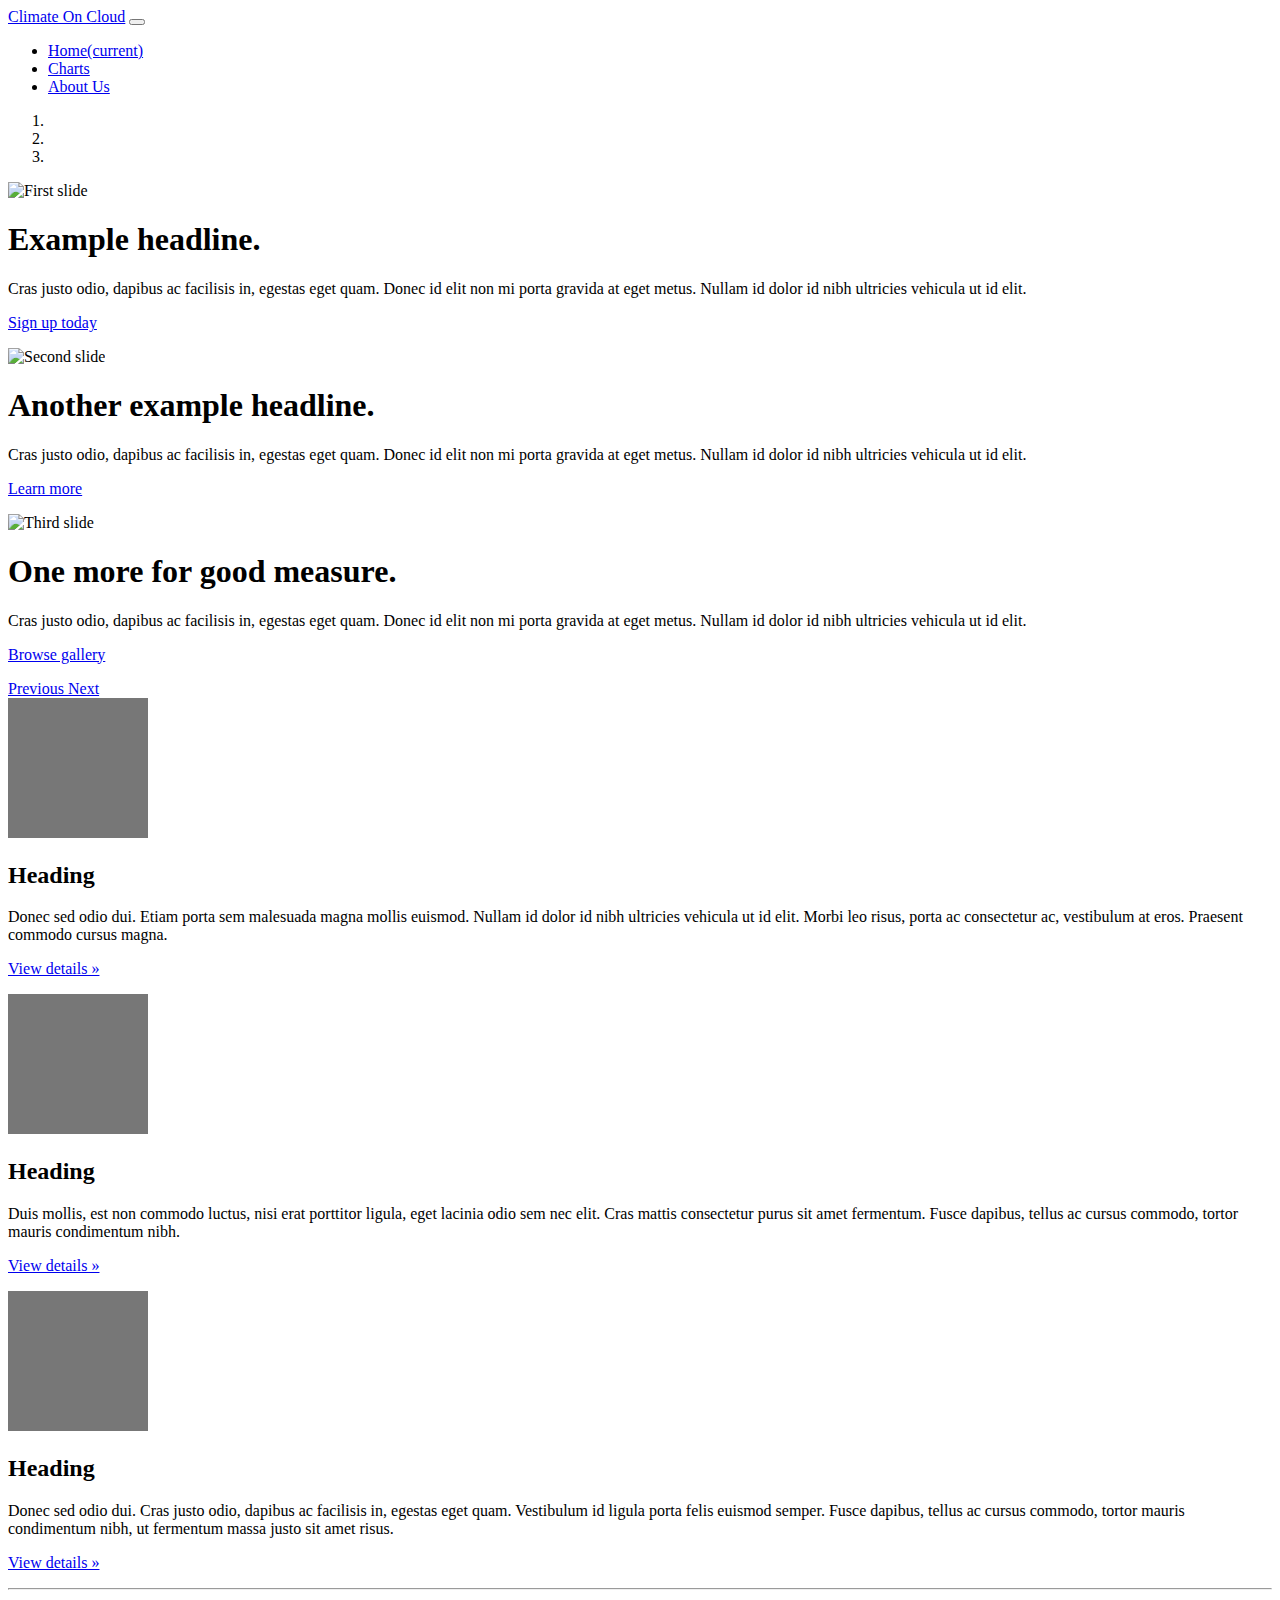
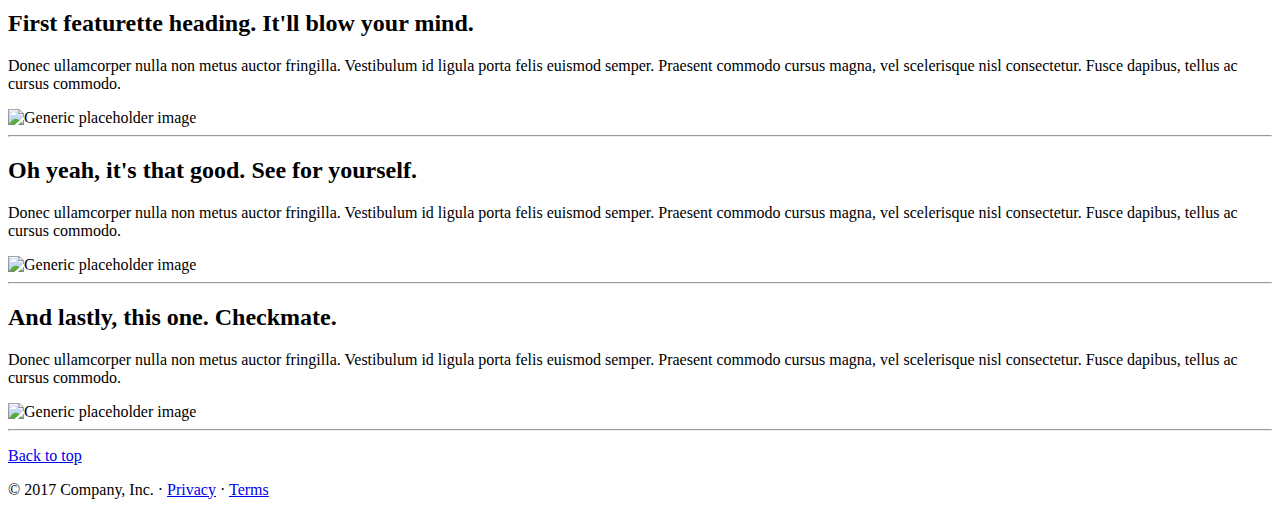
==== templates/index.html @ adab89a3 "Make this a Flask project" ====
<!doctype html>
<html lang="en">
  <head>
    <!-- Required meta tags -->
    <meta charset="utf-8">
    <meta name="viewport" content="width=device-width, initial-scale=1, shrink-to-fit=no">

    <!-- Bootstrap CSS -->
    <link rel="stylesheet" href="https://maxcdn.bootstrapcdn.com/bootstrap/4.0.0-beta.3/css/bootstrap.min.css" integrity="sha384-Zug+QiDoJOrZ5t4lssLdxGhVrurbmBWopoEl+M6BdEfwnCJZtKxi1KgxUyJq13dy" crossorigin="anonymous">

    <!-- Custom styles for this template -->
    <link href="/styles/carousel.css" rel="stylesheet">

    <title>Climate On Cloud &mdash; NSS IIT Delhi</title>
  </head>
  <body>
    <header>
      <nav class="navbar navbar-expand-md navbar-dark fixed-top bg-dark">
        <a class="navbar-brand" href="#">Climate On Cloud</a>
        <button class="navbar-toggler" type="button" data-toggle="collapse" data-target="#navbarCollapse" aria-controls="navbarCollapse" aria-expanded="false" aria-label="Toggle navigation">
          <span class="navbar-toggler-icon"></span>
        </button>
        <div class="collapse navbar-collapse" id="navbarCollapse">
          <ul class="navbar-nav mr-auto">
            <li class="nav-item active">
              <a class="nav-link" href=".">Home<span class="sr-only">(current)</span></a>
            </li>
            <li class="nav-item">
              <a class="nav-link" href="./charts.html">Charts</a>
            </li>
            <li class="nav-item">
              <a class="nav-link" href="./about.html">About Us</a>
            </li>
            <!-- <li class="nav-item">
              <a class="nav-link disabled" href="#">Disabled</a>
            </li> -->
          </ul>
          <!-- <form class="form-inline mt-2 mt-md-0">
            <input class="form-control mr-sm-2" type="text" placeholder="Search" aria-label="Search">
            <button class="btn btn-outline-success my-2 my-sm-0" type="submit">Search</button>
          </form> -->
        </div>
      </nav>
    </header>

    <main role="main">

      <div id="myCarousel" class="carousel slide" data-ride="carousel">
        <ol class="carousel-indicators">
          <li data-target="#myCarousel" data-slide-to="0" class="active"></li>
          <li data-target="#myCarousel" data-slide-to="1"></li>
          <li data-target="#myCarousel" data-slide-to="2"></li>
        </ol>
        <div class="carousel-inner">
          <div class="carousel-item active">
            <img class="first-slide" src="/images/davide-cantelli-143760.jpg" alt="First slide">
            <div class="container">
              <div class="carousel-caption text-left">
                <h1>Example headline.</h1>
                <p>Cras justo odio, dapibus ac facilisis in, egestas eget quam. Donec id elit non mi porta gravida at eget metus. Nullam id dolor id nibh ultricies vehicula ut id elit.</p>
                <p><a class="btn btn-lg btn-primary" href="#" role="button">Sign up today</a></p>
              </div>
            </div>
          </div>
          <div class="carousel-item">
            <img class="second-slide" src="/images/dikaseva-34881.jpg" alt="Second slide">
            <div class="container">
              <div class="carousel-caption">
                <h1>Another example headline.</h1>
                <p>Cras justo odio, dapibus ac facilisis in, egestas eget quam. Donec id elit non mi porta gravida at eget metus. Nullam id dolor id nibh ultricies vehicula ut id elit.</p>
                <p><a class="btn btn-lg btn-primary" href="#" role="button">Learn more</a></p>
              </div>
            </div>
          </div>
          <div class="carousel-item">
            <img class="third-slide" src="/images/veeterzy-186395.jpg" alt="Third slide">
            <div class="container">
              <div class="carousel-caption text-right">
                <h1>One more for good measure.</h1>
                <p>Cras justo odio, dapibus ac facilisis in, egestas eget quam. Donec id elit non mi porta gravida at eget metus. Nullam id dolor id nibh ultricies vehicula ut id elit.</p>
                <p><a class="btn btn-lg btn-primary" href="#" role="button">Browse gallery</a></p>
              </div>
            </div>
          </div>
        </div>
        <a class="carousel-control-prev" href="#myCarousel" role="button" data-slide="prev">
          <span class="carousel-control-prev-icon" aria-hidden="true"></span>
          <span class="sr-only">Previous</span>
        </a>
        <a class="carousel-control-next" href="#myCarousel" role="button" data-slide="next">
          <span class="carousel-control-next-icon" aria-hidden="true"></span>
          <span class="sr-only">Next</span>
        </a>
      </div>


      <!-- Marketing messaging and featurettes
      ================================================== -->
      <!-- Wrap the rest of the page in another container to center all the content. -->

      <div class="container marketing">

        <!-- Three columns of text below the carousel -->
        <div class="row">
          <div class="col-lg-4">
            <img class="rounded-circle" src="[data-uri]" alt="Generic placeholder image" width="140" height="140">
            <h2>Heading</h2>
            <p>Donec sed odio dui. Etiam porta sem malesuada magna mollis euismod. Nullam id dolor id nibh ultricies vehicula ut id elit. Morbi leo risus, porta ac consectetur ac, vestibulum at eros. Praesent commodo cursus magna.</p>
            <p><a class="btn btn-secondary" href="#" role="button">View details &raquo;</a></p>
          </div><!-- /.col-lg-4 -->
          <div class="col-lg-4">
            <img class="rounded-circle" src="[data-uri]" alt="Generic placeholder image" width="140" height="140">
            <h2>Heading</h2>
            <p>Duis mollis, est non commodo luctus, nisi erat porttitor ligula, eget lacinia odio sem nec elit. Cras mattis consectetur purus sit amet fermentum. Fusce dapibus, tellus ac cursus commodo, tortor mauris condimentum nibh.</p>
            <p><a class="btn btn-secondary" href="#" role="button">View details &raquo;</a></p>
          </div><!-- /.col-lg-4 -->
          <div class="col-lg-4">
            <img class="rounded-circle" src="[data-uri]" alt="Generic placeholder image" width="140" height="140">
            <h2>Heading</h2>
            <p>Donec sed odio dui. Cras justo odio, dapibus ac facilisis in, egestas eget quam. Vestibulum id ligula porta felis euismod semper. Fusce dapibus, tellus ac cursus commodo, tortor mauris condimentum nibh, ut fermentum massa justo sit amet risus.</p>
            <p><a class="btn btn-secondary" href="#" role="button">View details &raquo;</a></p>
          </div><!-- /.col-lg-4 -->
        </div><!-- /.row -->


        <!-- START THE FEATURETTES -->

        <hr class="featurette-divider">

        <div class="row featurette">
          <div class="col-md-7">
            <h2 class="featurette-heading">First featurette heading. <span class="text-muted">It'll blow your mind.</span></h2>
            <p class="lead">Donec ullamcorper nulla non metus auctor fringilla. Vestibulum id ligula porta felis euismod semper. Praesent commodo cursus magna, vel scelerisque nisl consectetur. Fusce dapibus, tellus ac cursus commodo.</p>
          </div>
          <div class="col-md-5">
            <img class="featurette-image img-fluid mx-auto" data-src="holder.js/500x500/auto" alt="Generic placeholder image">
          </div>
        </div>

        <hr class="featurette-divider">

        <div class="row featurette">
          <div class="col-md-7 order-md-2">
            <h2 class="featurette-heading">Oh yeah, it's that good. <span class="text-muted">See for yourself.</span></h2>
            <p class="lead">Donec ullamcorper nulla non metus auctor fringilla. Vestibulum id ligula porta felis euismod semper. Praesent commodo cursus magna, vel scelerisque nisl consectetur. Fusce dapibus, tellus ac cursus commodo.</p>
          </div>
          <div class="col-md-5 order-md-1">
            <img class="featurette-image img-fluid mx-auto" data-src="holder.js/500x500/auto" alt="Generic placeholder image">
          </div>
        </div>

        <hr class="featurette-divider">

        <div class="row featurette">
          <div class="col-md-7">
            <h2 class="featurette-heading">And lastly, this one. <span class="text-muted">Checkmate.</span></h2>
            <p class="lead">Donec ullamcorper nulla non metus auctor fringilla. Vestibulum id ligula porta felis euismod semper. Praesent commodo cursus magna, vel scelerisque nisl consectetur. Fusce dapibus, tellus ac cursus commodo.</p>
          </div>
          <div class="col-md-5">
            <img class="featurette-image img-fluid mx-auto" data-src="holder.js/500x500/auto" alt="Generic placeholder image">
          </div>
        </div>

        <hr class="featurette-divider">

        <!-- /END THE FEATURETTES -->

      </div><!-- /.container -->


      <!-- FOOTER -->
      <footer class="container">
        <p class="float-right"><a href="#">Back to top</a></p>
        <p>&copy; 2017 Company, Inc. &middot; <a href="#">Privacy</a> &middot; <a href="#">Terms</a></p>
      </footer>
    </main>

    <!-- Optional JavaScript -->
    <!-- jQuery first, then Popper.js, then Bootstrap JS -->
    <script src="https://code.jquery.com/jquery-3.2.1.slim.min.js" integrity="sha384-KJ3o2DKtIkvYIK3UENzmM7KCkRr/rE9/Qpg6aAZGJwFDMVNA/GpGFF93hXpG5KkN" crossorigin="anonymous"></script>
    <script src="https://cdnjs.cloudflare.com/ajax/libs/popper.js/1.12.9/umd/popper.min.js" integrity="sha384-ApNbgh9B+Y1QKtv3Rn7W3mgPxhU9K/ScQsAP7hUibX39j7fakFPskvXusvfa0b4Q" crossorigin="anonymous"></script>
    <script src="https://maxcdn.bootstrapcdn.com/bootstrap/4.0.0-beta.3/js/bootstrap.min.js" integrity="sha384-a5N7Y/aK3qNeh15eJKGWxsqtnX/wWdSZSKp+81YjTmS15nvnvxKHuzaWwXHDli+4" crossorigin="anonymous"></script>
  </body>
</html>
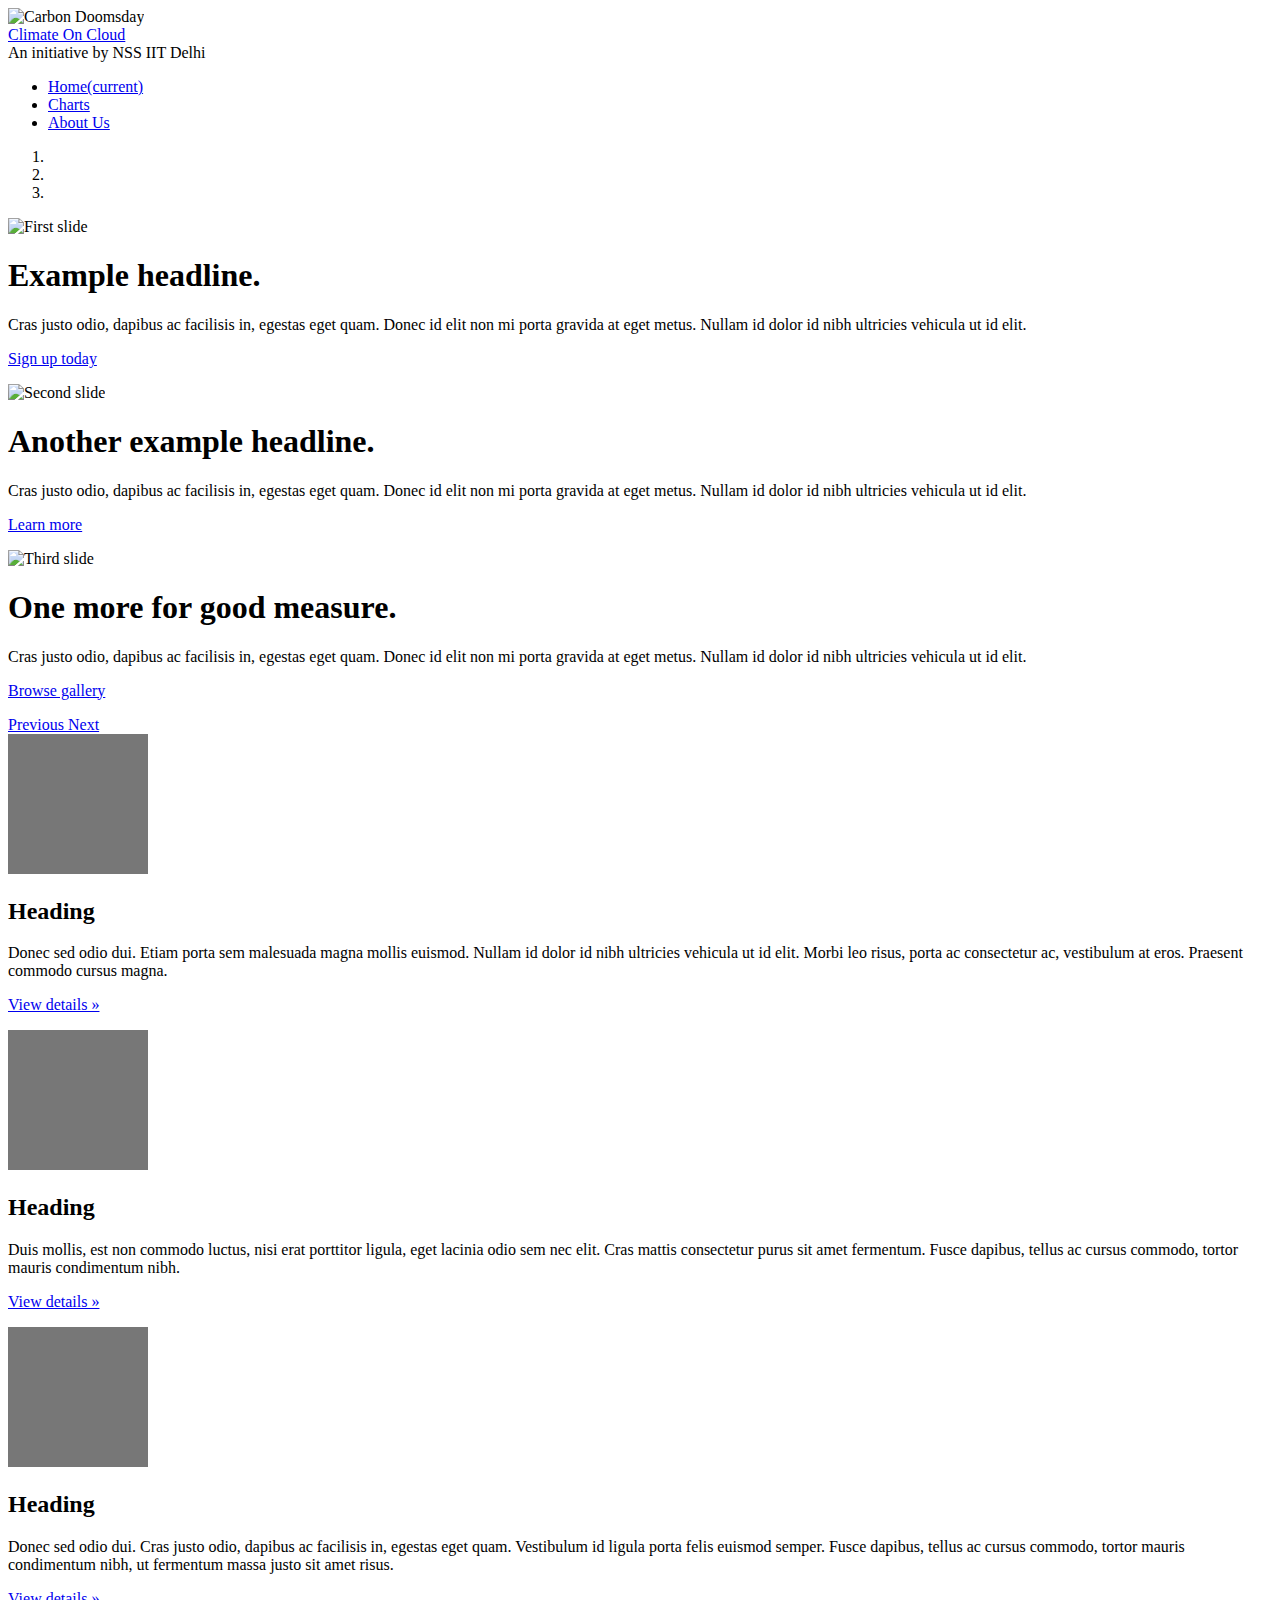
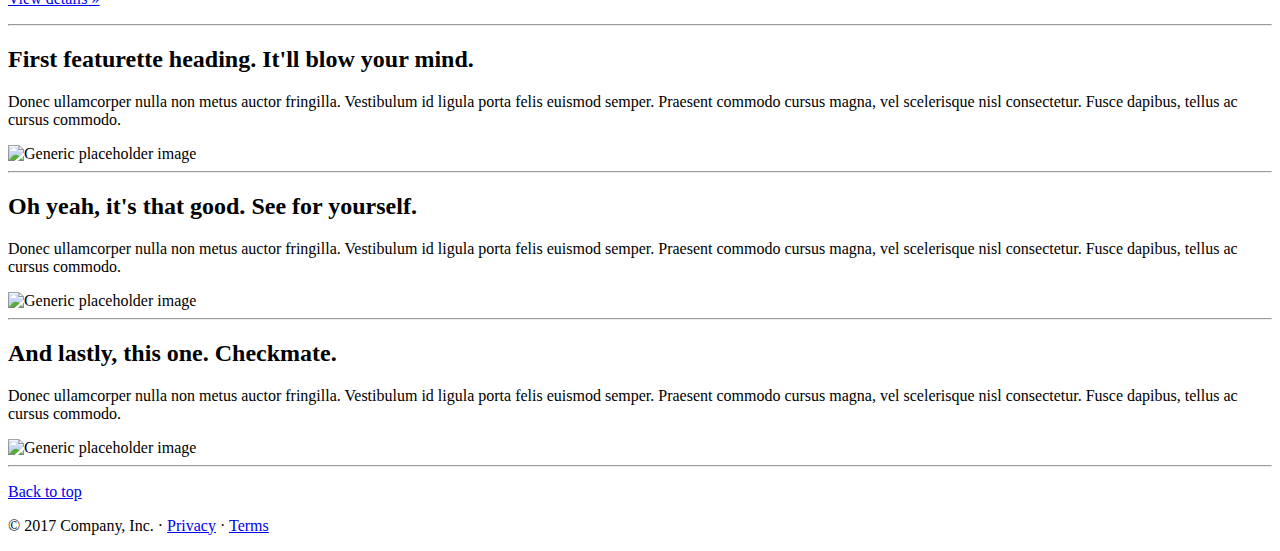
==== commit 436bbef3: "Add the carousel of cards to the index HTML" ====
--- a/templates/index.html
+++ b/templates/index.html
@@ -4,46 +4,56 @@
     <!-- Required meta tags -->
     <meta charset="utf-8">
     <meta name="viewport" content="width=device-width, initial-scale=1, shrink-to-fit=no">
+    <!--
+      manifest.json provides metadata used when your web app is added to the
+      homescreen on Android. See https://developers.google.com/web/fundamentals/engage-and-retain/web-app-manifest/
+    -->
+    <link rel="manifest" href="static/images/manifest.json">
+    <link rel="shortcut icon" href="static/images/skull-blue.png">
+
+    <script async defer src="https://buttons.github.io/buttons.js"></script>
 
     <!-- Bootstrap CSS -->
     <link rel="stylesheet" href="https://maxcdn.bootstrapcdn.com/bootstrap/4.0.0-beta.3/css/bootstrap.min.css" integrity="sha384-Zug+QiDoJOrZ5t4lssLdxGhVrurbmBWopoEl+M6BdEfwnCJZtKxi1KgxUyJq13dy" crossorigin="anonymous">
 
     <!-- Custom styles for this template -->
-    <link href="/styles/carousel.css" rel="stylesheet">
+    <link href="static/styles/carousel.css" rel="stylesheet">
+    <link href="static/styles/carbon-doomsday.css" rel="stylesheet">
 
     <title>Climate On Cloud &mdash; NSS IIT Delhi</title>
   </head>
   <body>
-    <header>
-      <nav class="navbar navbar-expand-md navbar-dark fixed-top bg-dark">
-        <a class="navbar-brand" href="#">Climate On Cloud</a>
-        <button class="navbar-toggler" type="button" data-toggle="collapse" data-target="#navbarCollapse" aria-controls="navbarCollapse" aria-expanded="false" aria-label="Toggle navigation">
-          <span class="navbar-toggler-icon"></span>
-        </button>
-        <div class="collapse navbar-collapse" id="navbarCollapse">
+    <noscript>
+      You need to enable JavaScript to run this app.
+    </noscript>
+
+    <div id="root">
+      <div>
+        <div class="page-background">
+        <div class="header-flex">
+          <img class="logo" src="static/images/skull.png" alt="Carbon Doomsday">
+          <div>
+            <div class="header">
+              <a href="./">Climate On Cloud</a>
+            </div>
+            <div class="header-sub">An initiative by NSS IIT Delhi</div>
+          </div>
           <ul class="navbar-nav mr-auto">
             <li class="nav-item active">
               <a class="nav-link" href=".">Home<span class="sr-only">(current)</span></a>
             </li>
             <li class="nav-item">
-              <a class="nav-link" href="./charts.html">Charts</a>
+              <a class="nav-link" href="./charts">Charts</a>
             </li>
             <li class="nav-item">
-              <a class="nav-link" href="./about.html">About Us</a>
+              <a class="nav-link" href="./about">About Us</a>
             </li>
-            <!-- <li class="nav-item">
-              <a class="nav-link disabled" href="#">Disabled</a>
-            </li> -->
           </ul>
-          <!-- <form class="form-inline mt-2 mt-md-0">
-            <input class="form-control mr-sm-2" type="text" placeholder="Search" aria-label="Search">
-            <button class="btn btn-outline-success my-2 my-sm-0" type="submit">Search</button>
-          </form> -->
-        </div>
-      </nav>
-    </header>
-
-    <main role="main">
+        </div>
+          <div class="App">
+
+
+<main role="main">
 
       <div id="myCarousel" class="carousel slide" data-ride="carousel">
         <ol class="carousel-indicators">
@@ -53,7 +63,7 @@
         </ol>
         <div class="carousel-inner">
           <div class="carousel-item active">
-            <img class="first-slide" src="/images/davide-cantelli-143760.jpg" alt="First slide">
+            <img class="first-slide" src="static/images/davide-cantelli-143760.jpg" alt="First slide">
             <div class="container">
               <div class="carousel-caption text-left">
                 <h1>Example headline.</h1>
@@ -63,7 +73,7 @@
             </div>
           </div>
           <div class="carousel-item">
-            <img class="second-slide" src="/images/dikaseva-34881.jpg" alt="Second slide">
+            <img class="second-slide" src="static/images/dikaseva-34881.jpg" alt="Second slide">
             <div class="container">
               <div class="carousel-caption">
                 <h1>Another example headline.</h1>
@@ -73,7 +83,7 @@
             </div>
           </div>
           <div class="carousel-item">
-            <img class="third-slide" src="/images/veeterzy-186395.jpg" alt="Third slide">
+            <img class="third-slide" src="static/images/veeterzy-186395.jpg" alt="Third slide">
             <div class="container">
               <div class="carousel-caption text-right">
                 <h1>One more for good measure.</h1>
@@ -175,6 +185,13 @@
       </footer>
     </main>
 
+
+
+          </div>
+          </div>
+        </div>
+    </div>
+    
     <!-- Optional JavaScript -->
     <!-- jQuery first, then Popper.js, then Bootstrap JS -->
     <script src="https://code.jquery.com/jquery-3.2.1.slim.min.js" integrity="sha384-KJ3o2DKtIkvYIK3UENzmM7KCkRr/rE9/Qpg6aAZGJwFDMVNA/GpGFF93hXpG5KkN" crossorigin="anonymous"></script>
